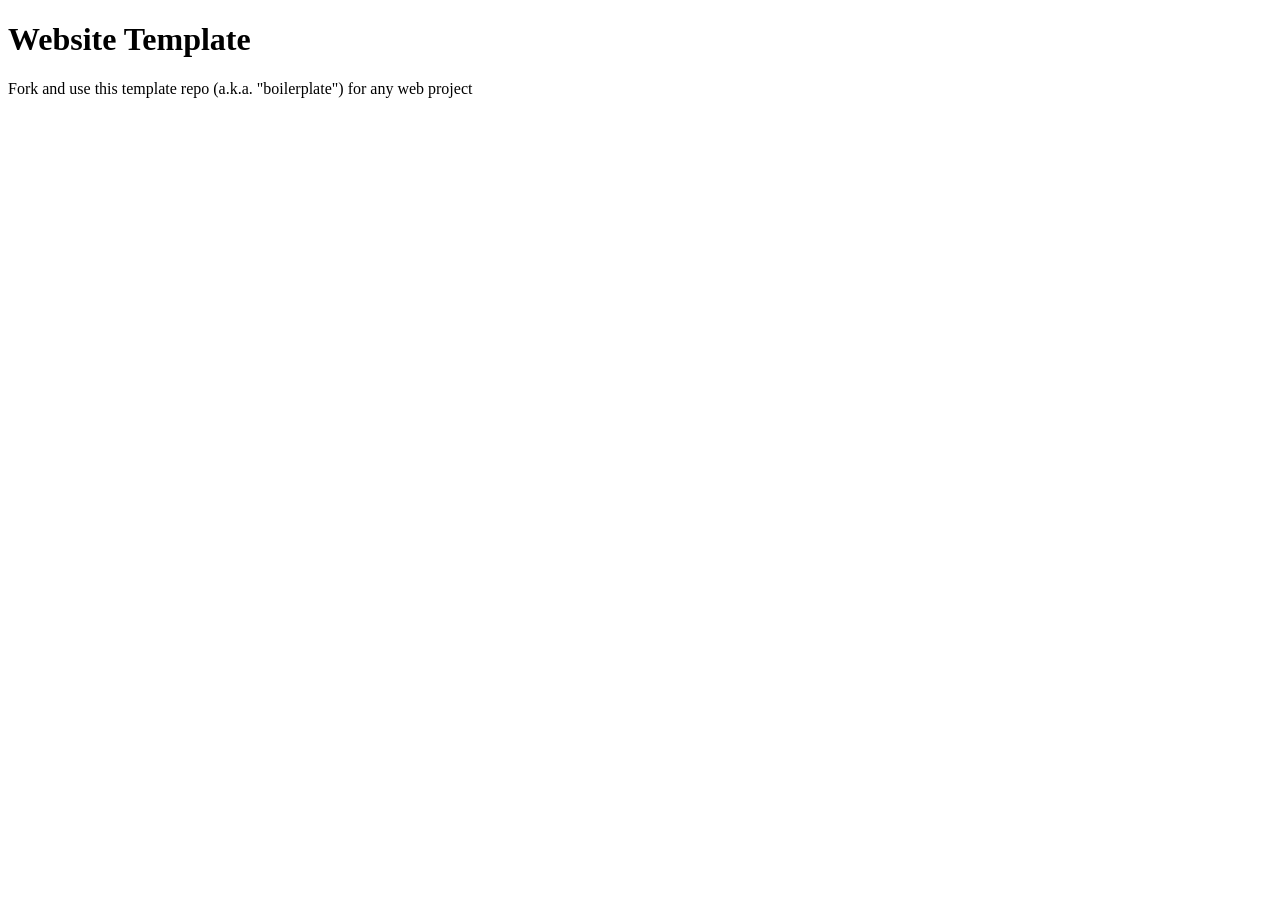
==== index.html @ af534fd4 "Add files via upload" ====
<!doctype html>
<html lang="en">
<head>
	<meta charset="utf-8">
	<meta name="viewport" content="width=device-width, initial-scale=1.0">
	<title>Website Template (Please update for full credit)</title>
	<link rel="stylesheet" href="styles.css">
</head>
<body>

	<h1>Website Template</h1>
	<p>Fork and use this template repo (a.k.a. "boilerplate") for any web project</p>
	
</body>
</html>
---- styles.css ----
/* 
      .--..--..--..--..--..--.
    .' \  (`._   (_)     _   \
  .'    |  '._)         (_)  |
  \ _.')\      .----..---.   /
  |(_.'  |    /    .-\-.  \  |
  \     0|    |   ( O| O) | o|
   |  _  |  .--.____.'._.-.  |
   \ (_) | o         -` .-`  |
    |    \   |`-._ _ _ _ _\ /
    \    |   |  `. |_||_|   |
    | o  |    \_      \     |     -.   .-.
    |.-.  \     `--..-'   O |     `.`-' .'
  _.'  .' |     `-.-'      /-.__   ' .-'
.' `-.` '.|='=.='=.='=.='=|._/_ `-'.'
`-._  `.  |________/\_____|    `-.'
   .'   ).| '=' '='\/ '=' |
   `._.`  '---------------'
           //___\   //___\
             ||       ||
             ||_.-.   ||_.-.
            (_.--__) (_.--__)
       

 Insert all your glorious CSS styles below! */
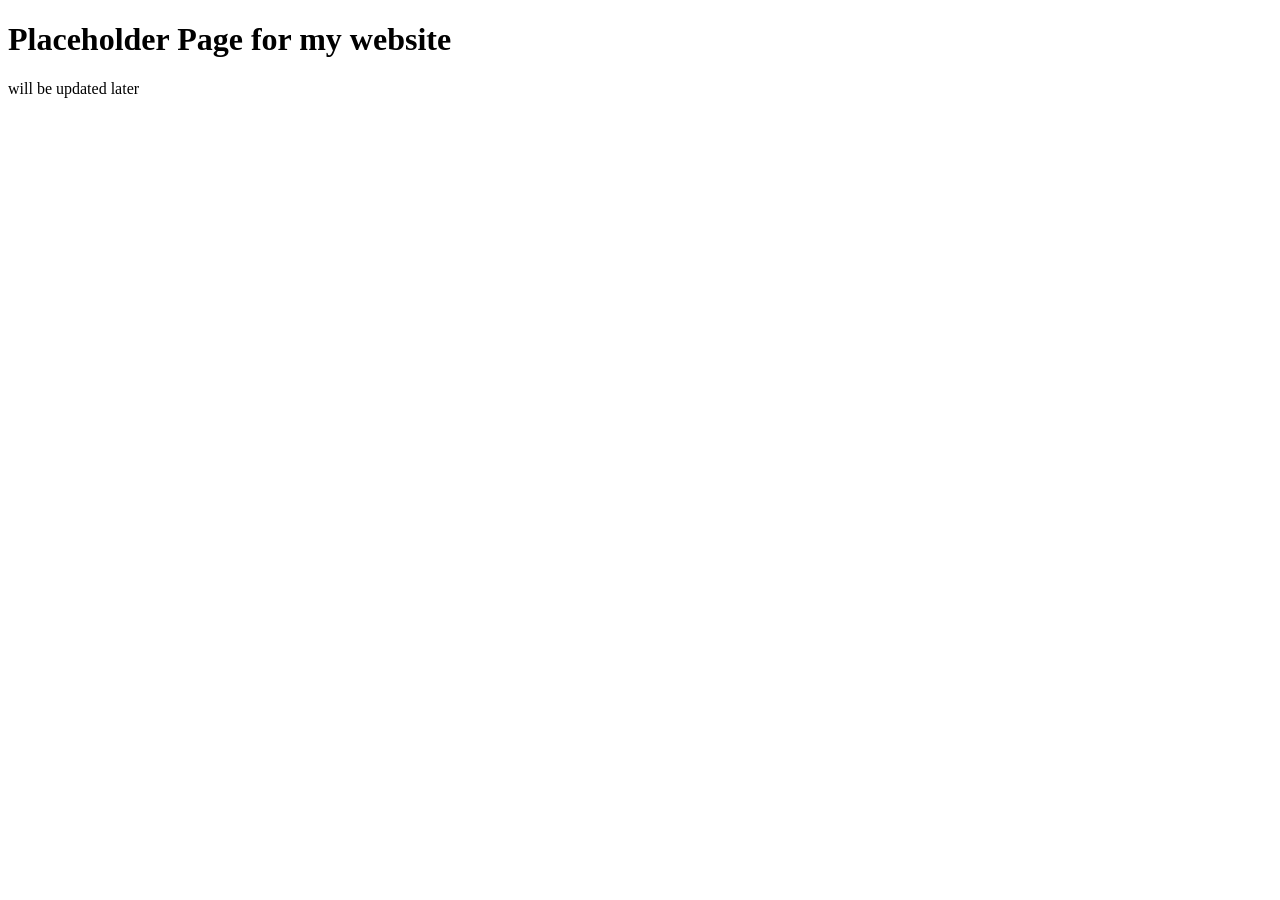
==== commit 7621dd53: "Update index.html" ====
--- a/index.html
+++ b/index.html
@@ -3,13 +3,13 @@
 <head>
 	<meta charset="utf-8">
 	<meta name="viewport" content="width=device-width, initial-scale=1.0">
-	<title>Website Template (Please update for full credit)</title>
+	<title>Placeholder Page</title>
 	<link rel="stylesheet" href="styles.css">
 </head>
 <body>
 
-	<h1>Website Template</h1>
-	<p>Fork and use this template repo (a.k.a. "boilerplate") for any web project</p>
+	<h1>Placeholder Page for my website</h1>
+	<p>will be updated later</p>
 	
 </body>
 </html>
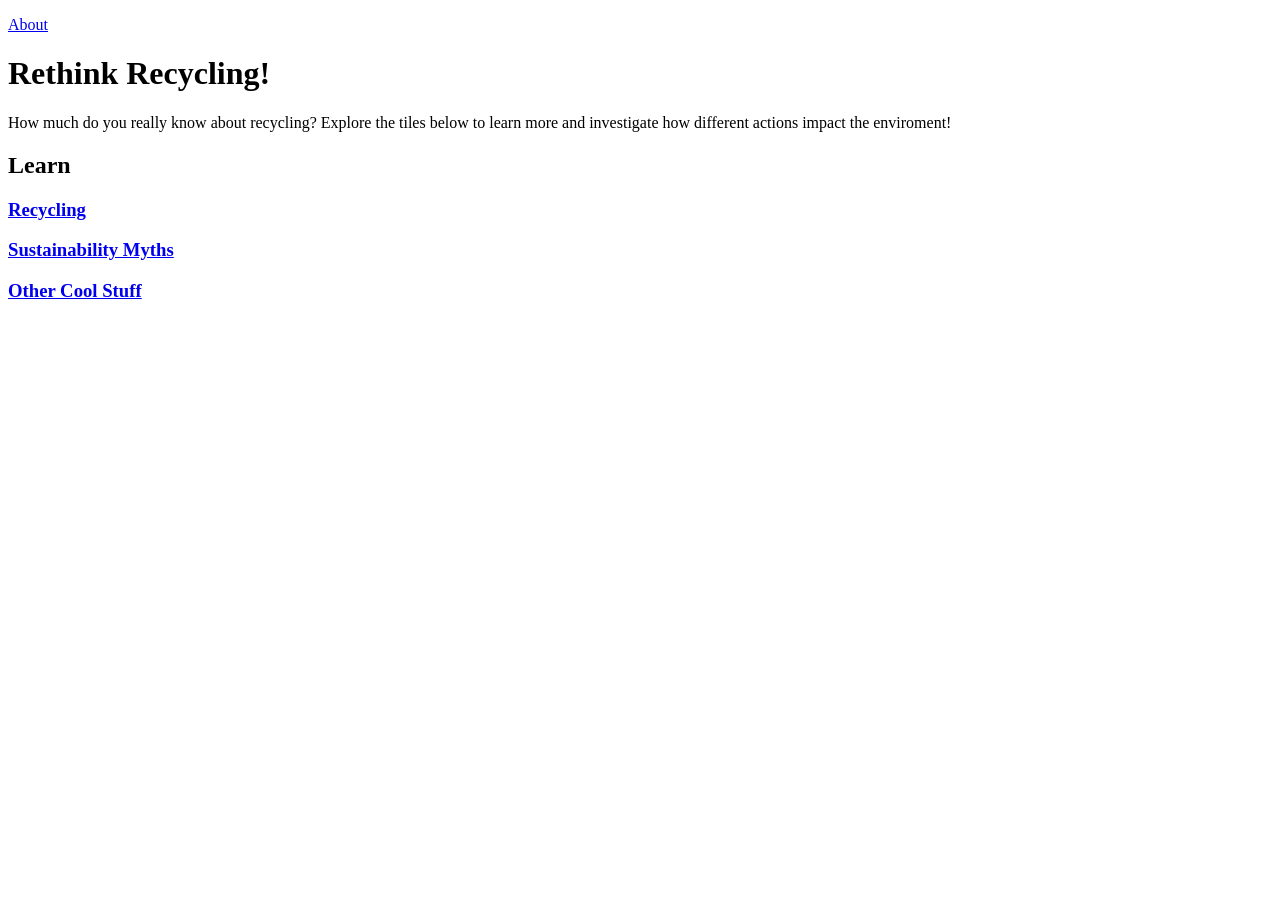
==== commit e3451bf8: "Update index.html" ====
--- a/index.html
+++ b/index.html
@@ -3,13 +3,37 @@
 <head>
 	<meta charset="utf-8">
 	<meta name="viewport" content="width=device-width, initial-scale=1.0">
-	<title>Placeholder Page</title>
+	<title>Home - Rethink Recycling</title>
 	<link rel="stylesheet" href="styles.css">
 </head>
 <body>
-
-	<h1>Placeholder Page for my website</h1>
-	<p>will be updated later</p>
-	
+	<nav>
+	<p><a href=./about.html>About</a></p>
+	</nav>
+	<main>
+	<h1>Rethink Recycling!</h1>
+		<p>How much do you really know about recycling? Explore the tiles below to learn more and investigate how different 
+		actions impact the enviroment!</p>
+		<div class=learn>
+			<h2>Learn</h2>
+			<div class=learn-tiles>
+				<div class=learn-tile>
+					<a href=./recycling.html>
+					<h3>Recycling</h3>
+					</a>
+				</div>
+				<div class=learn-tile>
+					<a href=./myths.html>
+					<h3>Sustainability Myths</h3>
+					</a>
+				</div>
+				<div class=learn-tile>
+					<a href=./stuff.html>
+					<h3>Other Cool Stuff</h3>
+					</a>
+				</div>
+			</div>
+		</div>
+	</main>
 </body>
 </html>
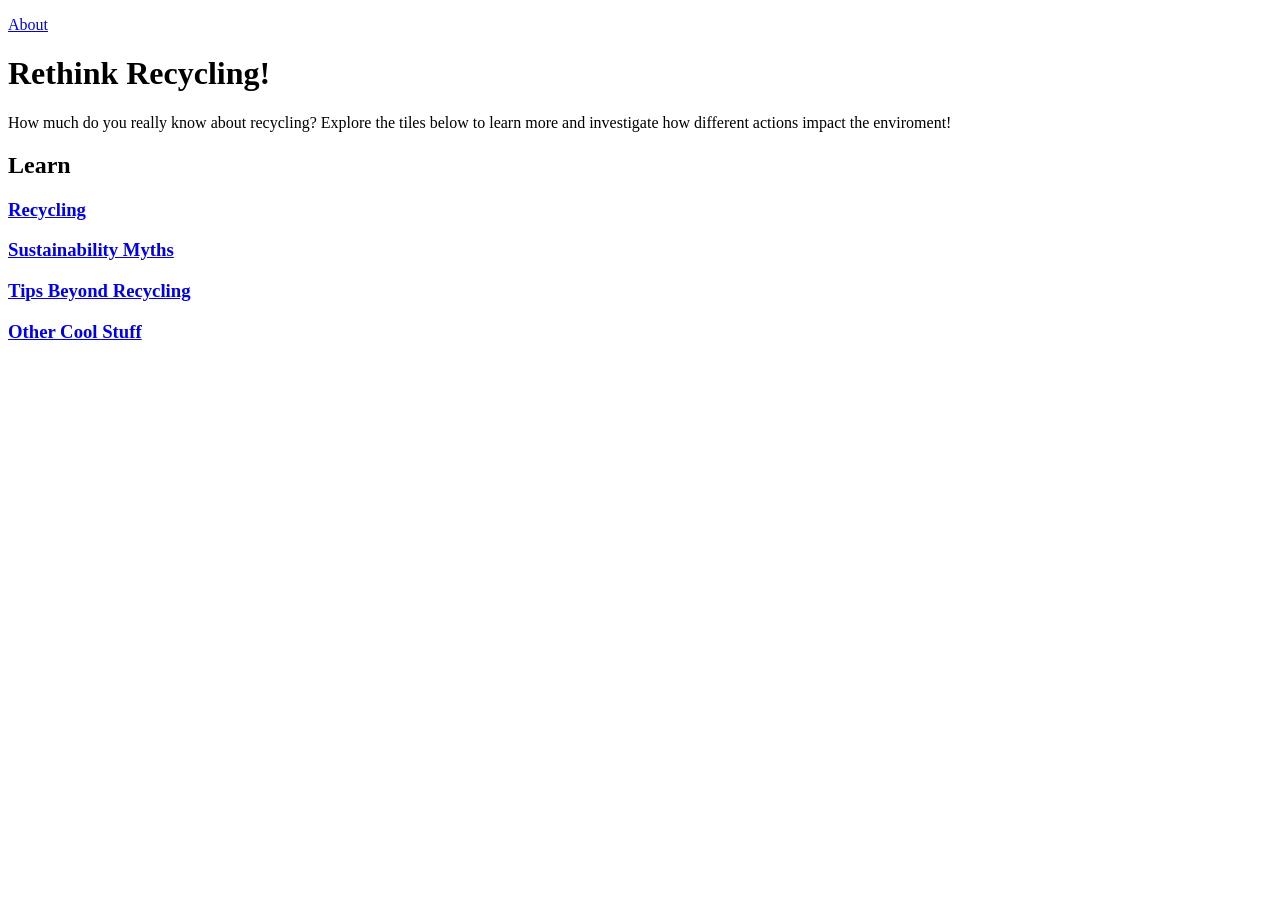
==== commit a5a2642f: "tips index.html" ====
--- a/index.html
+++ b/index.html
@@ -28,6 +28,11 @@
 					</a>
 				</div>
 				<div class=learn-tile>
+					<a href=./tips.html>
+					<h3>Tips Beyond Recycling</h3>
+					</a>
+				</div>
+				<div class=learn-tile>
 					<a href=./stuff.html>
 					<h3>Other Cool Stuff</h3>
 					</a>
--- a/styles.css
+++ b/styles.css
@@ -0,0 +1,13 @@
+figcaption {
+  position: absolute;
+  z-index: 1;
+  top: 0;
+  background-color: rgba(250, 245, 240, 0.5);
+  padding: 10px;
+  margin: 10px;
+  border-radius: 10px;
+  color: rgb(15, 10, 5);
+}
+figure {
+  position: relative;
+}
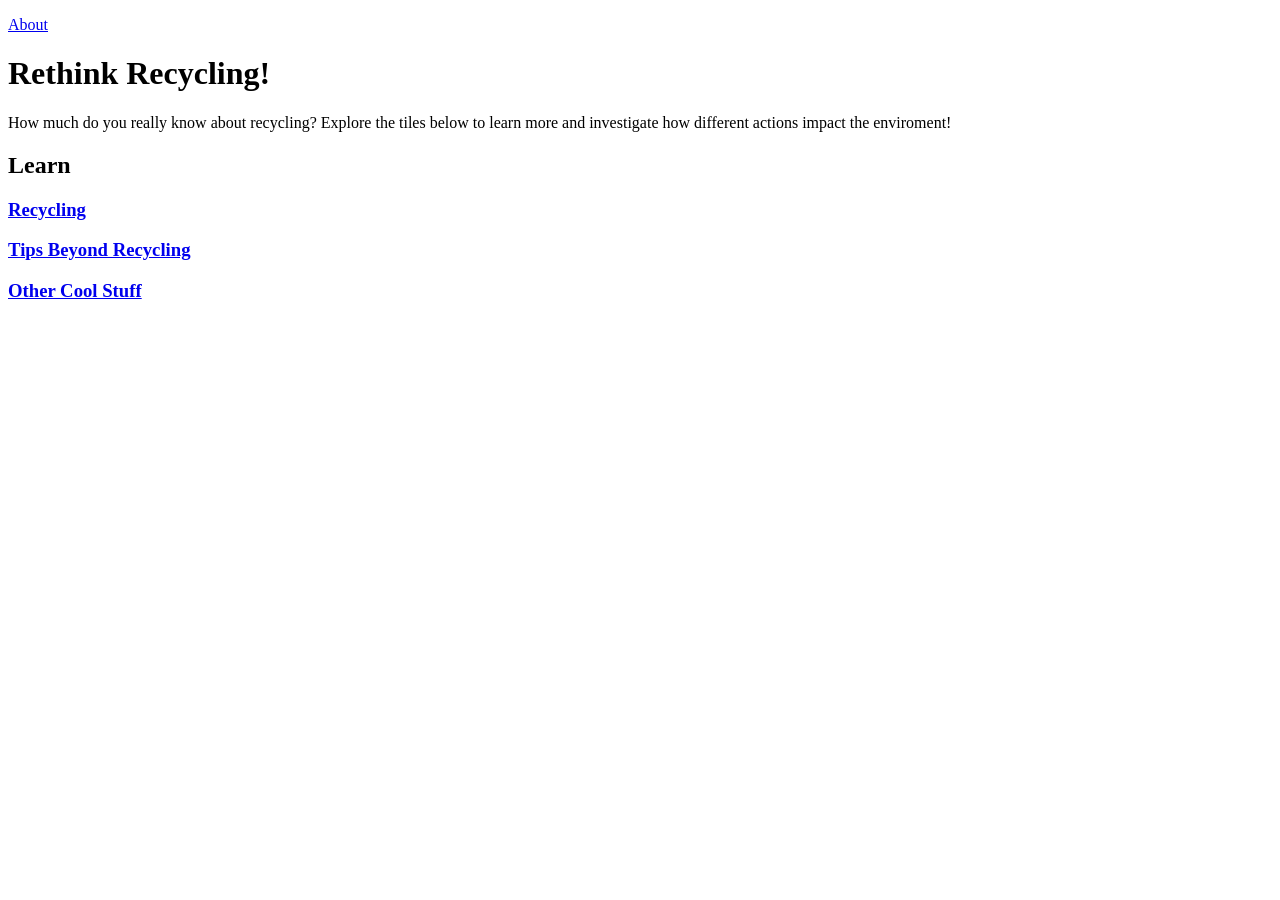
==== commit 623f8664: "Update index.html" ====
--- a/index.html
+++ b/index.html
@@ -23,11 +23,6 @@
 					</a>
 				</div>
 				<div class=learn-tile>
-					<a href=./myths.html>
-					<h3>Sustainability Myths</h3>
-					</a>
-				</div>
-				<div class=learn-tile>
 					<a href=./tips.html>
 					<h3>Tips Beyond Recycling</h3>
 					</a>
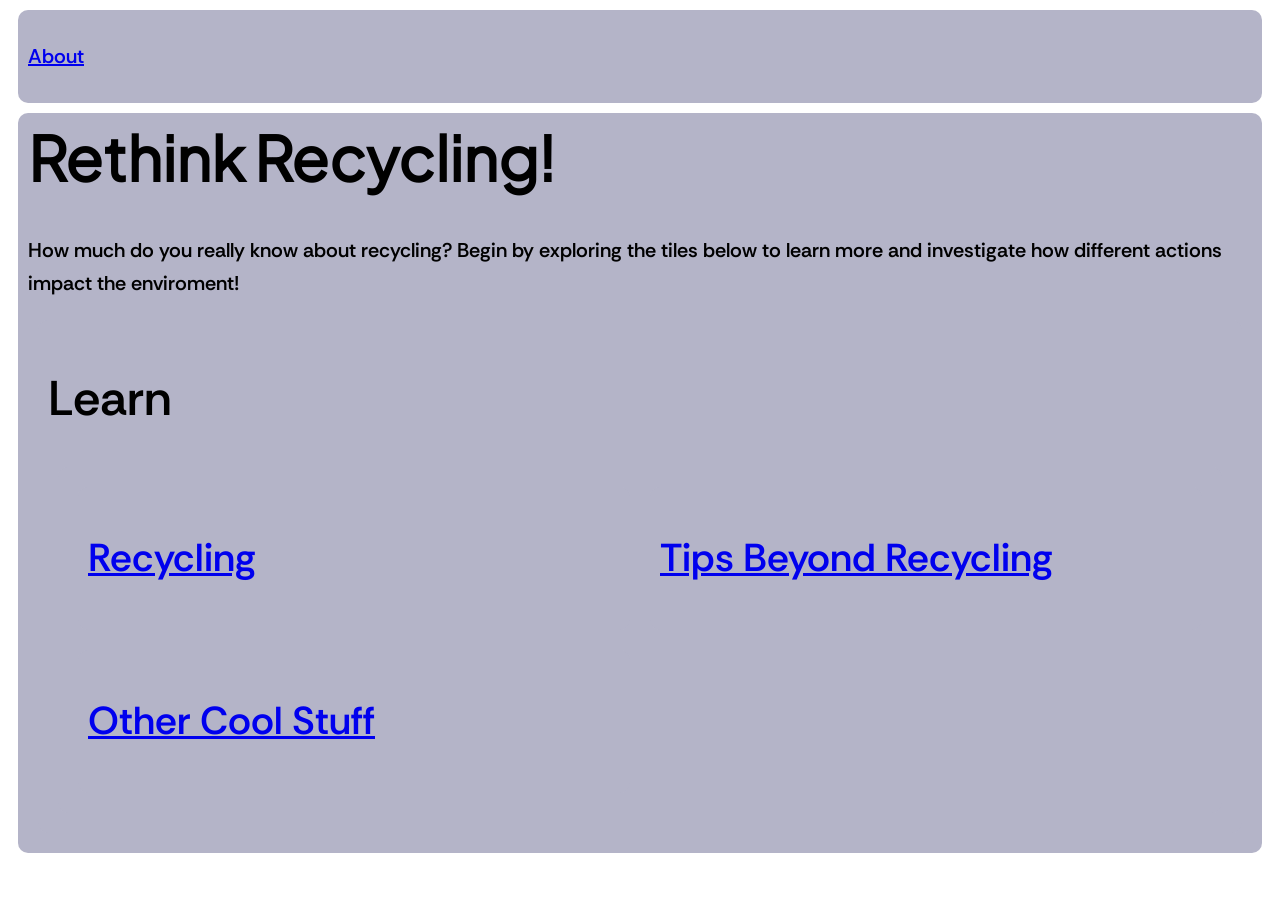
==== commit 75bff332: "Update index.html" ====
--- a/index.html
+++ b/index.html
@@ -12,8 +12,7 @@
 	</nav>
 	<main>
 	<h1>Rethink Recycling!</h1>
-		<p>How much do you really know about recycling? Explore the tiles below to learn more and investigate how different 
-		actions impact the enviroment!</p>
+		<p>How much do you really know about recycling? Begin by exploring the tiles below to learn more and investigate how different actions impact the enviroment!</p>
 		<div class=learn>
 			<h2>Learn</h2>
 			<div class=learn-tiles>
--- a/styles.css
+++ b/styles.css
@@ -1,3 +1,27 @@
+/* rethink-sans-regular - latin */
+@font-face {
+  font-display: swap; /* Check https://developer.mozilla.org/en-US/docs/Web/CSS/@font-face/font-display for other options. */
+  font-family: 'Rethink Sans';
+  font-style: normal;
+  font-weight: 400;
+  src: url('./fonts/rethink-sans-v7-latin-regular.woff2') format('woff2'); /* Chrome 36+, Opera 23+, Firefox 39+, Safari 12+, iOS 10+ */
+}
+/* rethink-sans-600 - latin */
+@font-face {
+  font-display: swap; /* Check https://developer.mozilla.org/en-US/docs/Web/CSS/@font-face/font-display for other options. */
+  font-family: 'Rethink Sans';
+  font-style: normal;
+  font-weight: 600;
+  src: url('./fonts/rethink-sans-v7-latin-600.woff2') format('woff2'); /* Chrome 36+, Opera 23+, Firefox 39+, Safari 12+, iOS 10+ */
+}
+/* plus-jakarta-sans-regular - latin */
+@font-face {
+  font-display: swap; /* Check https://developer.mozilla.org/en-US/docs/Web/CSS/@font-face/font-display for other options. */
+  font-family: 'Plus Jakarta Sans';
+  font-style: normal;
+  font-weight: 400;
+  src: url('./fonts/plus-jakarta-sans-v12-latin-regular.woff2') format('woff2'); /* Chrome 36+, Opera 23+, Firefox 39+, Safari 12+, iOS 10+ */
+}
 figcaption {
   position: absolute;
   z-index: 1;
@@ -11,3 +35,74 @@
 figure {
   position: relative;
 }
+.recycling-tiles, .stuff, .tips {
+  display: grid;
+  grid-template-columns: 1fr 1fr;
+}
+.recycling-tiles {
+  grid-template-rows: 1fr 1fr;
+}
+.learn-tiles {
+  display: grid;
+  grid-template-columns: 1fr 1fr;
+  grid-template-rows: 1fr 1fr;
+}
+body {
+  background-image: url(./images/leaves.webp);
+  font-family: 'Rethink Sans', sans-serif;
+  font-weight: 600;
+}
+nav, main, div, aside {
+  background-color: rgb(180, 180, 200);
+  margin: 10px;
+  padding: 10px;
+  border-radius: 10px;
+}
+h1 {
+  font-family: 'Plus Jakarta Sans';
+}
+
+
+html {font-size: 20px;}
+
+body {
+  line-height: 1.65;
+}
+
+p {
+  font-size: 1em;
+}
+
+h1,
+h2,
+h3,
+h4,
+h5 {
+  line-height: 1.15;
+}
+
+h1,
+.text-size-h1 {
+  margin-top: 0;
+  font-size: 3.05em;
+}
+
+h2,
+.text-size-h2 { font-size: 2.44em; }
+
+h3,
+.text-size-h3 { font-size: 1.95em; }
+
+h4,
+.text-size-h4 { font-size: 1.56em; }
+
+h5,
+.text-size-h5 { font-size: 1.25em; }
+
+.text-caption { font-size: 0.8em; }
+
+small,
+.text-small {
+  font-size: 0.64em;
+}
+              
